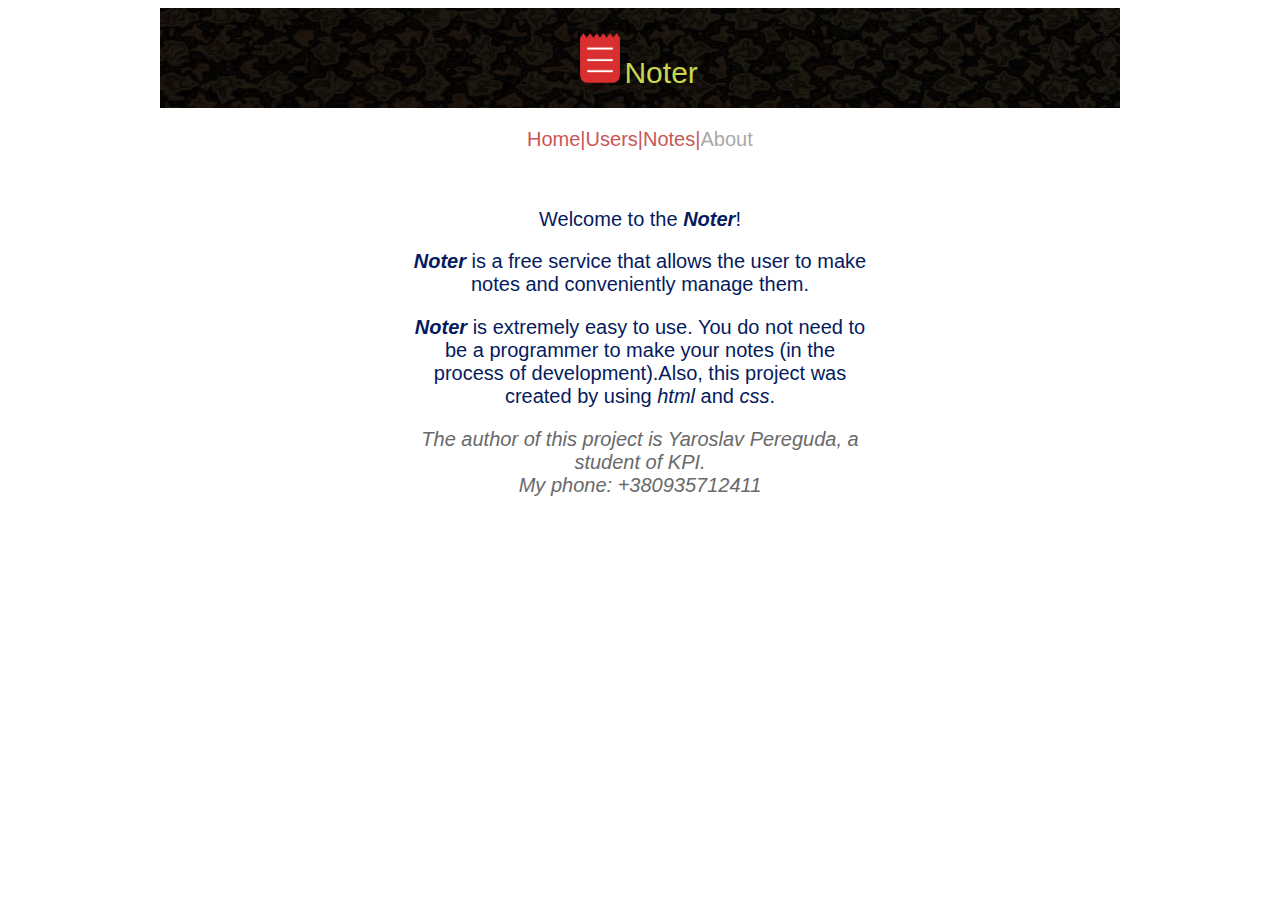
==== about.html @ e19f5ef9 "lab1 users and about" ====
<!doctype html>
<html lang="en">
  <head>
    <meta charset="utf-8">
    <title>Noter</title>
    <meta name="description" content="Lab1">
    <meta name="author" content="Perehuda Yaroslav">
    <link rel="stylesheet" href="stylesheets/style.css">
  </head>
  <body>
    
    <header>
      <div class="hat">
        <img src="images/logo.png" alt="Logo" class="logo">
        <a class="Name">Noter</a>
      </div>
    </header>
    
    <div class="container">
      <ul class="menu">
        <li>
          <a href="index.html">Home<a>
        </li>
        <li>
          <a>|<a>
        </li>
        <li>
          <a href="users.html">Users</a>
        </li>
        <li>
          <a>|<a>
        </li>
        <li>
          <a href="notes.html">Notes</a>
        </li>
        <li>
          <a>|<a>
        </li>
        <li>
          <a style="color: darkgray">About</a>
        </li>
      </ul>
    </div>

    <br>
    <div class="container">
      <p>Welcome to the <i><strong>Noter</strong></i>!</p>
    </div>
    <div class="intro">
      <p><i><strong>Noter</strong></i> is a free service that allows the user to make notes and conveniently manage them.</p>
      <p><i><strong>Noter</strong></i> is extremely easy to use. You do not need to be a programmer to make your notes (in the process of development).Also, this project was created by using <i>html </i>and <i>css</i>.</p>
      <p style="color:dimgray"><i>The author of this project is Yaroslav Pereguda, a student of KPI.<br>My phone: +380935712411</i></p>
    </div>
  </body>
</html>
---- stylesheets/style.css ----
body
{
    width: 960px;
    font-family: Arial, Helvetica, sans-serif;
    margin-left: auto;
    margin-right: auto;
}

header
{
    background: url(../images/hat.jpg) no-repeat center top / cover;
    height: 100px; 
}

.hat
{
    width: 120px;
    margin: 0 auto;
}

.logo
{
    height: 50px;
    width: 40px;
    margin-top: 25px;
}

.hat a
{
    color: rgb(199, 215, 80);
    font-size: 30px;
}

.container 
{
    width: 226px;
    height: 22px;
    font-size: 20px;
    margin: 20px 367px;
    text-align: center;
}

.container p
{
    color: #051B5E;
}

.menu
{ 
    padding: 0;
    margin: 0;
    display: block;
}

.menu li
{
    float: left;
    display: block;
}

.menu li a
{
    color: #CA5656;
    text-decoration: none;
}

.intro
{
    width: 460px;
    font-size: 20px;
    margin: 0 auto;
    text-align: center;
    color: #051B5E;
}

.listOfUsers
{
    height: 222px;
    width: 800px;
    margin: 0 auto;
    border: gray ridge 2px;
    border-collapse: collapse;
}

.listOfUsers caption
{
    font-size: 30px;
}

.listOfUsers tr th
{
    background-color: #4768CB;
}

.listOfUsers tr td
{
    text-align: center;
}
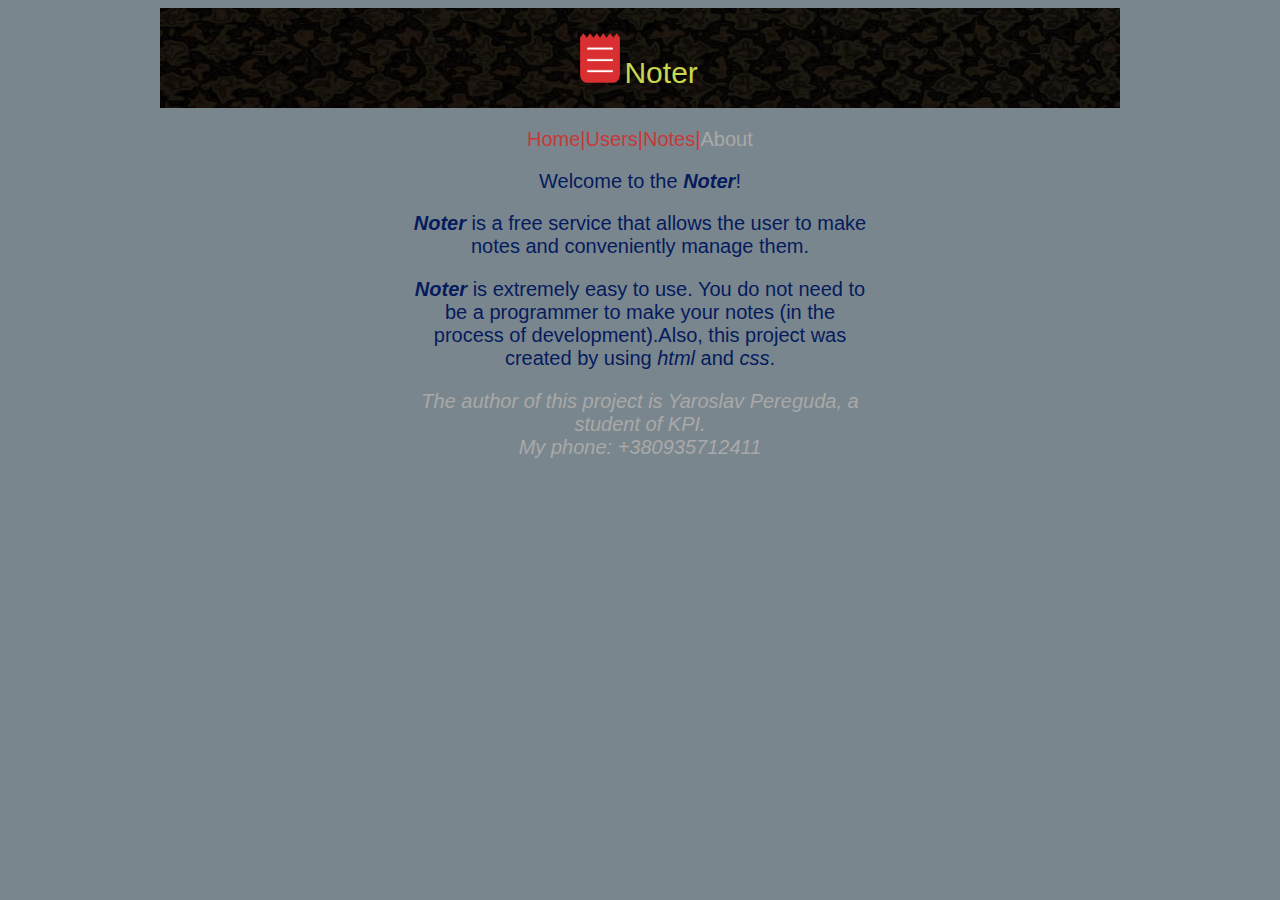
==== commit f2c894e7: "lab1 users" ====
--- a/about.html
+++ b/about.html
@@ -16,7 +16,7 @@
       </div>
     </header>
     
-    <div class="container">
+    <div class="short">
       <ul class="menu">
         <li>
           <a href="index.html">Home<a>
@@ -42,14 +42,13 @@
       </ul>
     </div>
 
-    <br>
-    <div class="container">
+    <div class="short">
       <p>Welcome to the <i><strong>Noter</strong></i>!</p>
     </div>
-    <div class="intro">
+    <div class="normal">
       <p><i><strong>Noter</strong></i> is a free service that allows the user to make notes and conveniently manage them.</p>
       <p><i><strong>Noter</strong></i> is extremely easy to use. You do not need to be a programmer to make your notes (in the process of development).Also, this project was created by using <i>html </i>and <i>css</i>.</p>
-      <p style="color:dimgray"><i>The author of this project is Yaroslav Pereguda, a student of KPI.<br>My phone: +380935712411</i></p>
+      <p style="color: darkgrey"><i>The author of this project is Yaroslav Pereguda, a student of KPI.<br>My phone: +380935712411</i></p>
     </div>
   </body>
 </html>--- a/stylesheets/style.css
+++ b/stylesheets/style.css
@@ -1,6 +1,7 @@
 body
 {
     width: 960px;
+    background: rgb(122, 134, 141);
     font-family: Arial, Helvetica, sans-serif;
     margin-left: auto;
     margin-right: auto;
@@ -10,6 +11,11 @@
 {
     background: url(../images/hat.jpg) no-repeat center top / cover;
     height: 100px; 
+}
+
+p, h4
+{
+    color: #051B5E;
 }
 
 .hat
@@ -31,18 +37,13 @@
     font-size: 30px;
 }
 
-.container 
+.short 
 {
     width: 226px;
     height: 22px;
     font-size: 20px;
     margin: 20px 367px;
     text-align: center;
-}
-
-.container p
-{
-    color: #051B5E;
 }
 
 .menu
@@ -60,23 +61,31 @@
 
 .menu li a
 {
-    color: #CA5656;
+    color: #C73838;
     text-decoration: none;
 }
 
-.intro
+.normal
 {
     width: 460px;
     font-size: 20px;
-    margin: 0 auto;
+    margin: 20px auto;
     text-align: center;
-    color: #051B5E;
 }
 
 .listOfUsers
 {
     height: 222px;
     width: 800px;
+    margin: 0 auto;
+    border: gray ridge 2px;
+    border-collapse: collapse;
+}
+
+.listOfNotes
+{
+    height: 222px;
+    width: 200px;
     margin: 0 auto;
     border: gray ridge 2px;
     border-collapse: collapse;
@@ -95,4 +104,32 @@
 .listOfUsers tr td
 {
     text-align: center;
+}
+
+.avatar
+{
+    height: 100px;
+    width: 100px;
+    border-radius: 160px 160px 160px 160px;
+}
+
+.userInfo 
+{
+    width: 226px;
+    height: 210px;
+    font-size: 20px;
+    margin: 20px 367px;
+    text-align: center;
+}
+
+.userBio
+{
+    width: 560px;
+    font-size: 20px;
+    margin: 0 auto;
+    padding: 10px;
+    box-sizing: border-box;
+    text-align: left;
+    border: gray ridge 2px;
+    border-collapse: collapse;
 }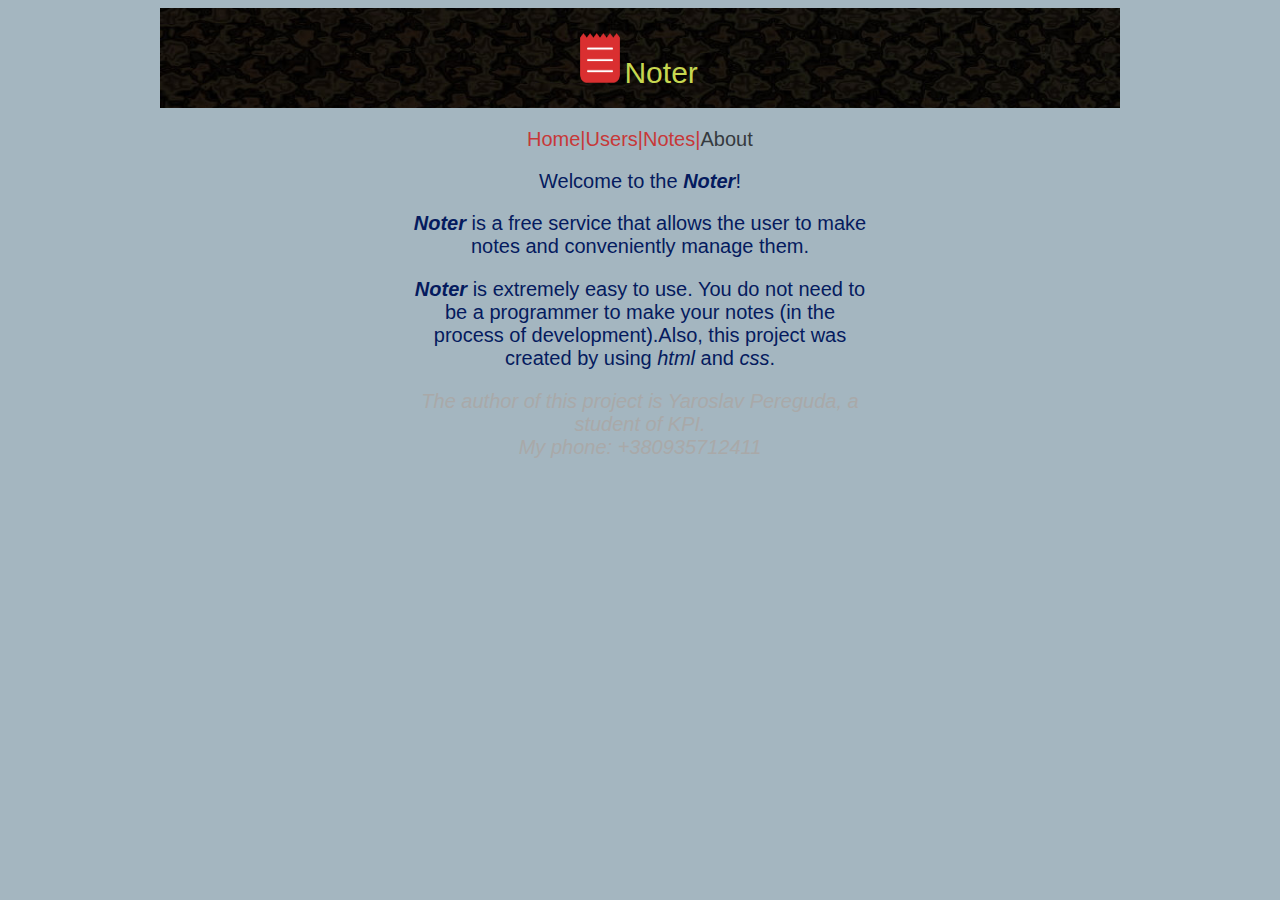
==== commit 1b3c631f: "menu bar test" ====
--- a/about.html
+++ b/about.html
@@ -37,7 +37,7 @@
           <a>|<a>
         </li>
         <li>
-          <a style="color: darkgray">About</a>
+          <a style="color: rgb(53, 58, 62)">About</a>
         </li>
       </ul>
     </div>
@@ -48,7 +48,7 @@
     <div class="normal">
       <p><i><strong>Noter</strong></i> is a free service that allows the user to make notes and conveniently manage them.</p>
       <p><i><strong>Noter</strong></i> is extremely easy to use. You do not need to be a programmer to make your notes (in the process of development).Also, this project was created by using <i>html </i>and <i>css</i>.</p>
-      <p style="color: darkgrey"><i>The author of this project is Yaroslav Pereguda, a student of KPI.<br>My phone: +380935712411</i></p>
+      <p style="color: darkgrey"><i> The author of this project is Yaroslav Pereguda, a student of KPI.<br>My phone: +380935712411</i></p>
     </div>
   </body>
 </html>--- a/stylesheets/style.css
+++ b/stylesheets/style.css
@@ -1,7 +1,7 @@
 body
 {
     width: 960px;
-    background: rgb(122, 134, 141);
+    background: rgb(164, 182, 192);
     font-family: Arial, Helvetica, sans-serif;
     margin-left: auto;
     margin-right: auto;
@@ -11,6 +11,34 @@
 {
     background: url(../images/hat.jpg) no-repeat center top / cover;
     height: 100px; 
+}
+
+nav
+{
+    padding: 0 auto;
+    margin: 0 auto;
+    height: 42px;
+    background-color: #9D5353;
+}
+
+nav ul
+{
+    height: 42px;
+    list-style: none;
+}
+
+nav ul li a
+{
+    float: left;
+    text-decoration: none;
+    /* padding: 0 20px; */
+    text-align: center;
+    line-height: 42px;
+}
+
+nav ul li a:hover
+{
+    background-color: #560F0F
 }
 
 p, h4
@@ -91,17 +119,18 @@
     border-collapse: collapse;
 }
 
-.listOfUsers caption
+caption
 {
     font-size: 30px;
+    color: #051B5E;
 }
 
-.listOfUsers tr th
+th
 {
     background-color: #4768CB;
 }
 
-.listOfUsers tr td
+td
 {
     text-align: center;
 }
@@ -122,7 +151,7 @@
     text-align: center;
 }
 
-.userBio
+.big
 {
     width: 560px;
     font-size: 20px;
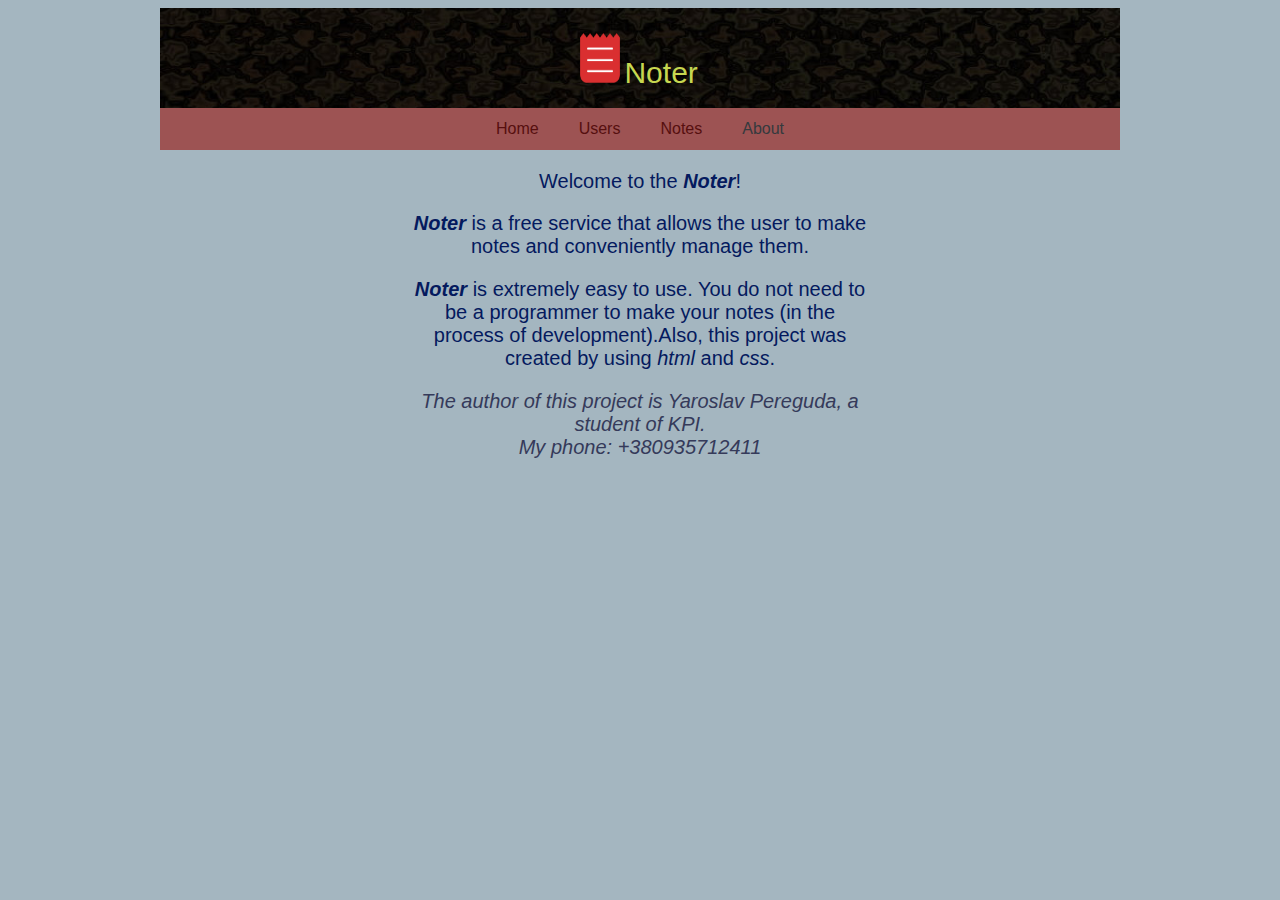
==== commit e79e19be: "Lab1 done + doc" ====
--- a/about.html
+++ b/about.html
@@ -16,31 +16,22 @@
       </div>
     </header>
     
-    <div class="short">
-      <ul class="menu">
+    <nav>
+      <ul>
         <li>
-          <a href="index.html">Home<a>
-        </li>
-        <li>
-          <a>|<a>
+          <a href="index.html">Home</a>
         </li>
         <li>
           <a href="users.html">Users</a>
         </li>
         <li>
-          <a>|<a>
-        </li>
-        <li>
           <a href="notes.html">Notes</a>
-        </li>
-        <li>
-          <a>|<a>
         </li>
         <li>
           <a style="color: rgb(53, 58, 62)">About</a>
         </li>
       </ul>
-    </div>
+    </nav>
 
     <div class="short">
       <p>Welcome to the <i><strong>Noter</strong></i>!</p>
@@ -48,7 +39,7 @@
     <div class="normal">
       <p><i><strong>Noter</strong></i> is a free service that allows the user to make notes and conveniently manage them.</p>
       <p><i><strong>Noter</strong></i> is extremely easy to use. You do not need to be a programmer to make your notes (in the process of development).Also, this project was created by using <i>html </i>and <i>css</i>.</p>
-      <p style="color: darkgrey"><i> The author of this project is Yaroslav Pereguda, a student of KPI.<br>My phone: +380935712411</i></p>
+      <p style="color: rgb(53, 58, 90)"><i> The author of this project is Yaroslav Pereguda, a student of KPI.<br>My phone: +380935712411</i></p>
     </div>
   </body>
 </html>--- a/stylesheets/style.css
+++ b/stylesheets/style.css
@@ -15,8 +15,6 @@
 
 nav
 {
-    padding: 0 auto;
-    margin: 0 auto;
     height: 42px;
     background-color: #9D5353;
 }
@@ -24,26 +22,35 @@
 nav ul
 {
     height: 42px;
+    margin:0 auto;
+    padding: 0;
+    display: table;
     list-style: none;
+}
+
+nav ul li
+{
+    display: table-cell;
 }
 
 nav ul li a
 {
     float: left;
+    padding: 0 20px;
     text-decoration: none;
-    /* padding: 0 20px; */
-    text-align: center;
     line-height: 42px;
+    color: #560F0F;
 }
 
 nav ul li a:hover
 {
-    background-color: #560F0F
+    background-color: #560F0F;
+    color: #C73838;
 }
 
 p, h4
 {
-    color: #051B5E;
+    color: #041A5E;
 }
 
 .hat
@@ -74,25 +81,6 @@
     text-align: center;
 }
 
-.menu
-{ 
-    padding: 0;
-    margin: 0;
-    display: block;
-}
-
-.menu li
-{
-    float: left;
-    display: block;
-}
-
-.menu li a
-{
-    color: #C73838;
-    text-decoration: none;
-}
-
 .normal
 {
     width: 460px;
@@ -105,7 +93,7 @@
 {
     height: 222px;
     width: 800px;
-    margin: 0 auto;
+    margin: 20px auto;
     border: gray ridge 2px;
     border-collapse: collapse;
 }
@@ -114,7 +102,7 @@
 {
     height: 222px;
     width: 200px;
-    margin: 0 auto;
+    margin: 20px auto;
     border: gray ridge 2px;
     border-collapse: collapse;
 }
